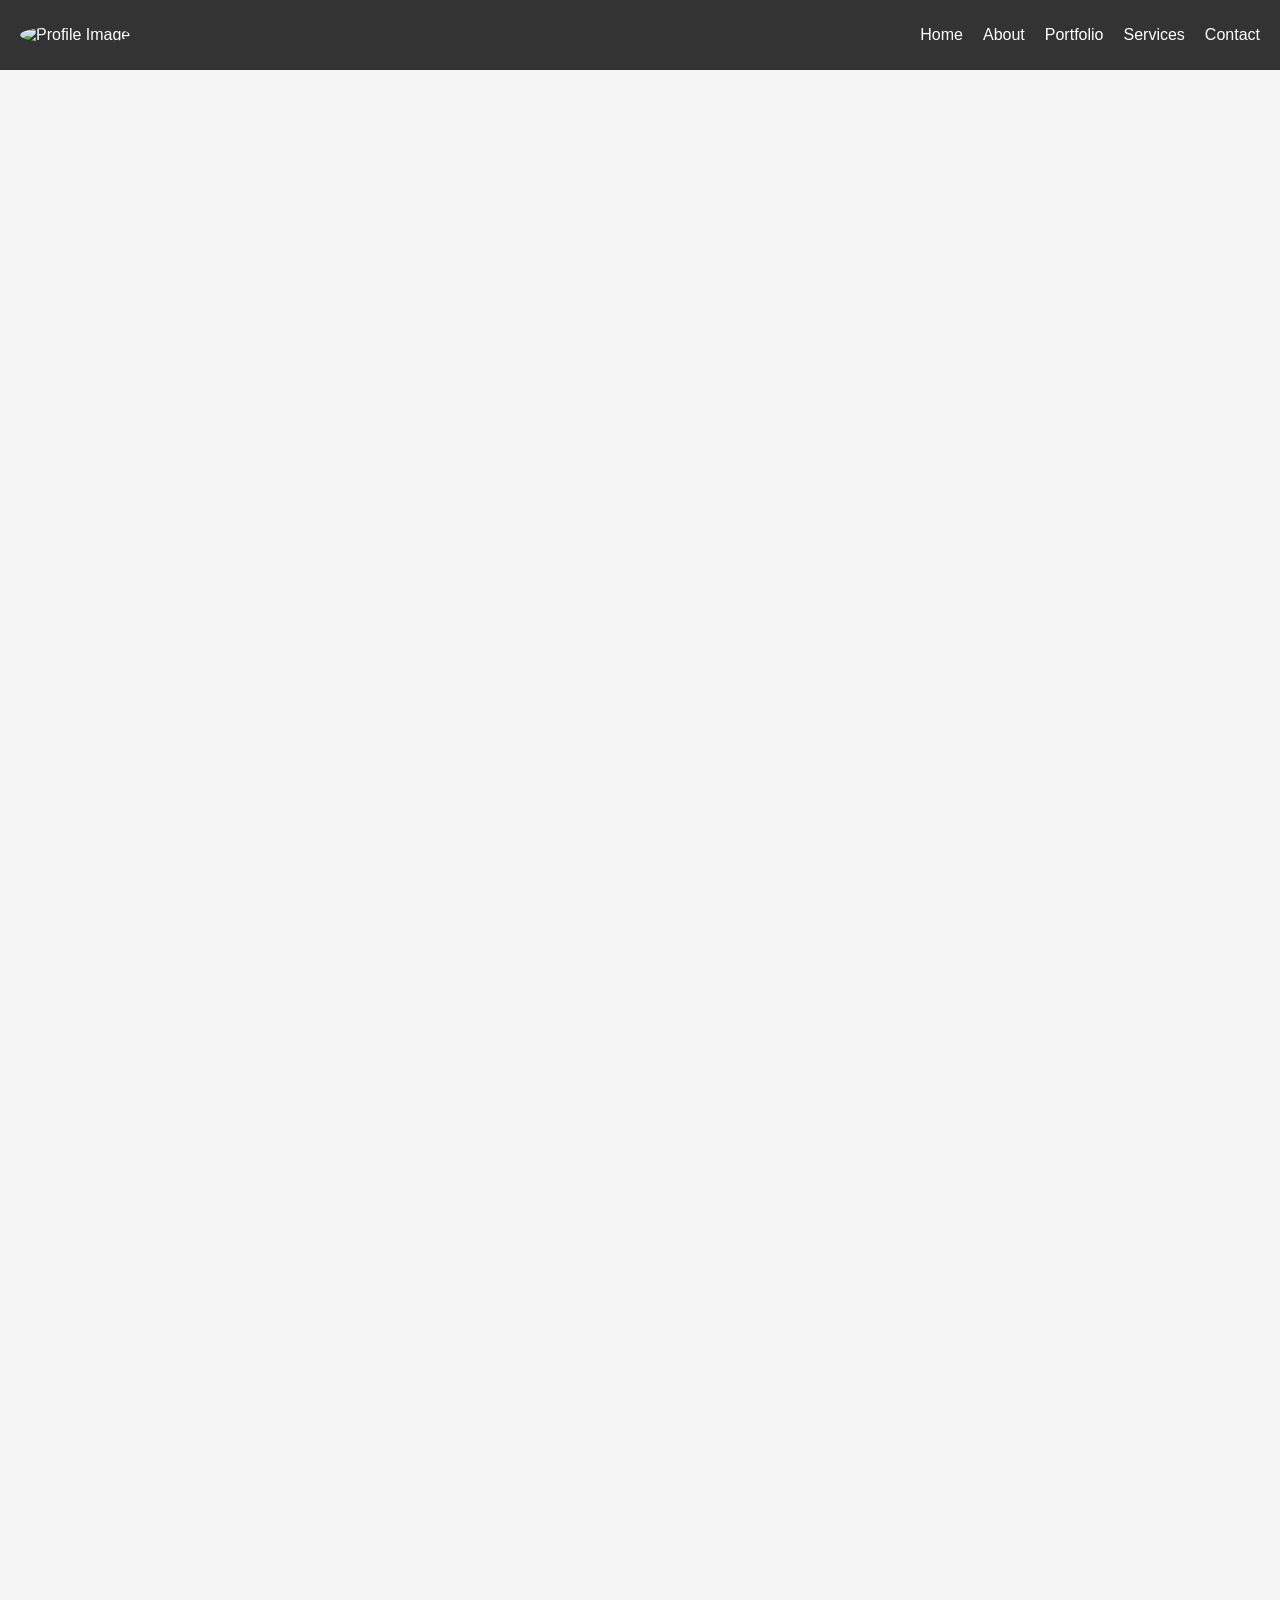
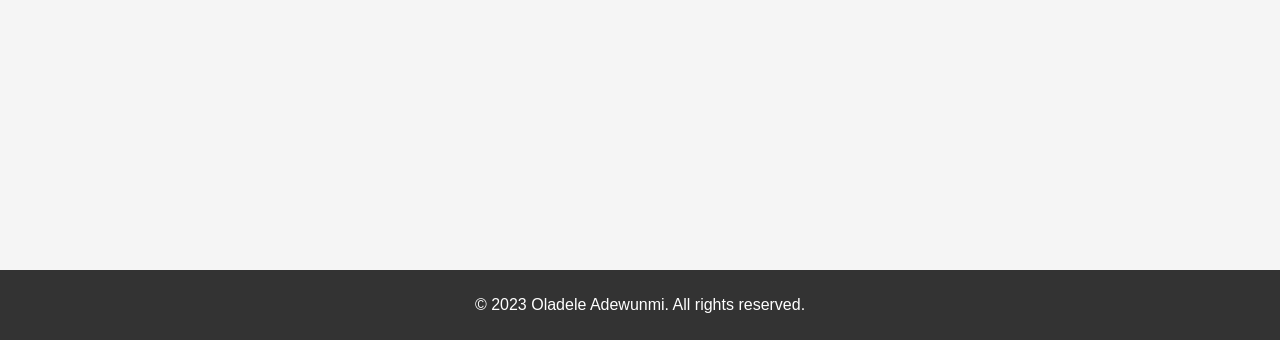
==== index.html @ 314d7623 "index" ====
<!DOCTYPE html>
<html lang="en">
<head>
  <meta charset="UTF-8">
  <meta name="viewport" content="width=device-width, initial-scale=1.0">
  <link rel="stylesheet" href="styles.css">
  <title>Oladele Adewunmi - Portfolio</title>
</head>
<body>
  <nav class="navbar">
    <div class="nav-logo">
      <img src="profile-image.jpg" alt="Profile Image">
    </div>
    <ul class="nav-links">
      <li><a href="#home">Home</a></li>
      <li><a href="#about">About</a></li>
      <li><a href="#portfolio">Portfolio</a></li>
      <li><a href="#services">Services</a></li>
      <li><a href="#contact">Contact</a></li>
    </ul>
  </nav>

  <section id="home">
    <!-- Home content -->
  </section>

  <section id="about">
    <!-- About content -->
  </section>

  <section id="portfolio">
    <!-- Portfolio content -->
  </section>

  <section id="services">
    <!-- Services content -->
  </section>

  <section id="contact">
    <!-- Contact content -->
  </section>

  <footer class="footer">
    <p>&copy; 2023 Oladele Adewunmi. All rights reserved.</p>
  </footer>

  <script src="script.js"></script>
</body>
</html>
---- styles.css ----
body {
  margin: 0;
  padding: 0;
  font-family: Arial, sans-serif;
}

.navbar {
  display: flex;
  justify-content: space-between;
  align-items: center;
  background-color: #333;
  color: white;
  padding: 10px 20px;
}

.nav-logo img {
  width: 60px;
  height: 60px;
  border-radius: 50%;
  margin-right: 20px;
}

.nav-links {
  list-style: none;
  display: flex;
  gap: 20px;
}

.nav-links a {
  color: white;
  text-decoration: none;
}

section {
  height: 100vh;
  padding: 50px;
  background-color: #f5f5f5;
}

.footer {
  background-color: #333;
  color: white;
  text-align: center;
  padding: 10px 0;
}
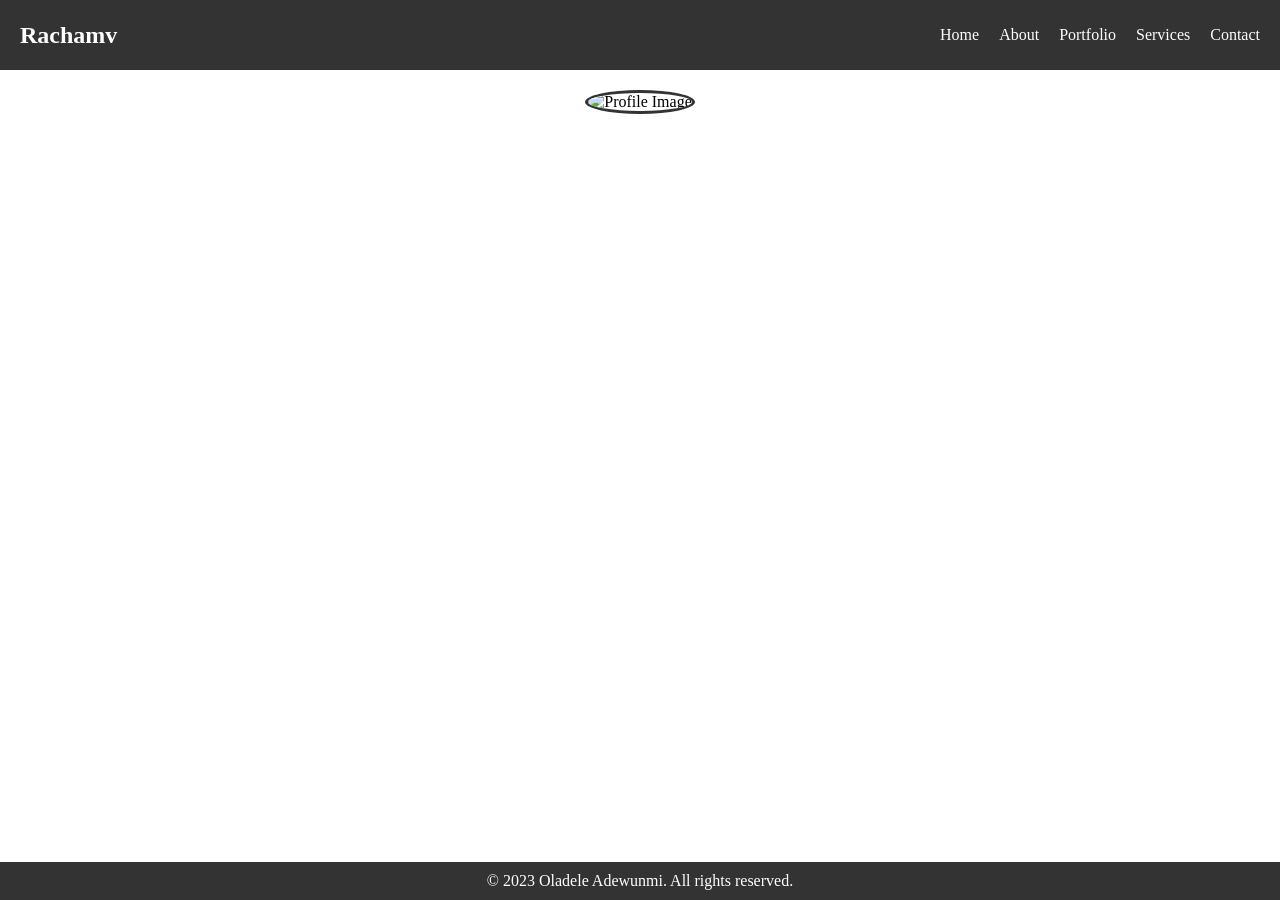
==== commit 328b99df: "the map" ====
--- a/index.html
+++ b/index.html
@@ -8,8 +8,8 @@
 </head>
 <body>
   <nav class="navbar">
-    <div class="nav-logo">
-      <img src="profile-image.jpg" alt="Profile Image">
+    <div class="nav-text-logo">
+      <h2>Rachamv</h2>
     </div>
     <ul class="nav-links">
       <li><a href="#home">Home</a></li>
@@ -21,6 +21,9 @@
   </nav>
 
   <section id="home">
+    <div class="profile-image">
+      <img src="profile-image.jpg" alt="Profile Image">
+    </div>
     <!-- Home content -->
   </section>
 
--- a/styles.css
+++ b/styles.css
@@ -1,9 +1,10 @@
-body {
+/* Reset some default styles */
+body, h1, h2, h3, p {
   margin: 0;
   padding: 0;
-  font-family: Arial, sans-serif;
 }
 
+/* Navigation bar styles */
 .navbar {
   display: flex;
   justify-content: space-between;
@@ -13,11 +14,8 @@
   padding: 10px 20px;
 }
 
-.nav-logo img {
-  width: 60px;
-  height: 60px;
-  border-radius: 50%;
-  margin-right: 20px;
+.nav-text-logo h2 {
+  font-size: 24px;
 }
 
 .nav-links {
@@ -31,16 +29,26 @@
   text-decoration: none;
 }
 
-section {
-  height: 100vh;
-  padding: 50px;
-  background-color: #f5f5f5;
+/* Profile image styles */
+.profile-image {
+  text-align: center;
+  margin-top: 20px;
 }
 
+.profile-image img {
+  width: 150px;
+  height: 150px;
+  border-radius: 50%;
+  border: 3px solid #333;
+}
+
+/* Footer styles */
 .footer {
   background-color: #333;
   color: white;
   text-align: center;
   padding: 10px 0;
+  position: absolute;
+  bottom: 0;
+  width: 100%;
 }
-
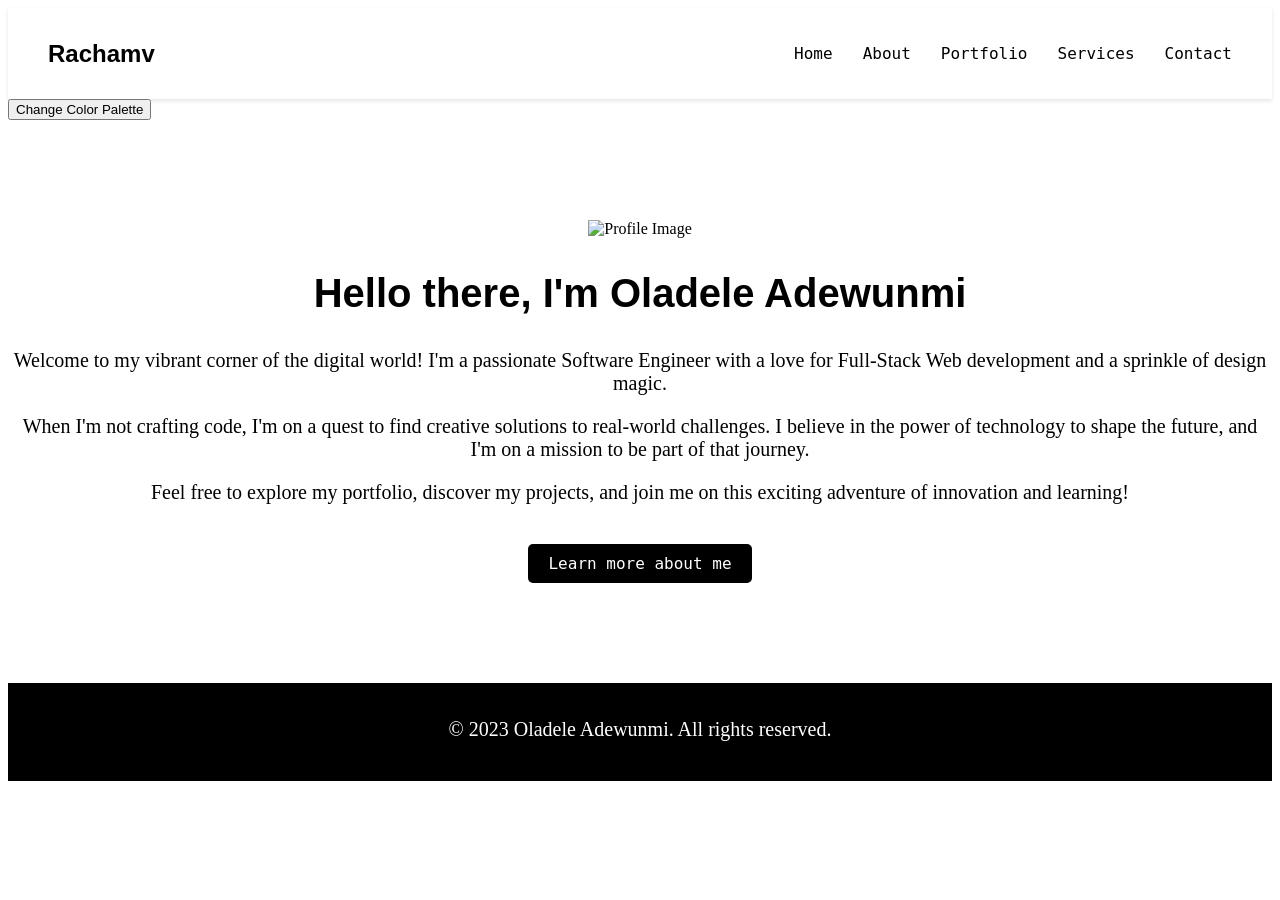
==== commit 5050a347: "style.css update" ====
--- a/index.html
+++ b/index.html
@@ -19,12 +19,18 @@
       <li><a href="#contact">Contact</a></li>
     </ul>
   </nav>
-
+  <button id="changePalette">Change Color Palette</button>
   <section id="home">
     <div class="profile-image">
-      <img src="profile-image.jpg" alt="Profile Image">
+      <img src="https://avatars.githubusercontent.com/u/87828937?v=4" alt="Profile Image">
     </div>
-    <!-- Home content -->
+    <div class="home-content">
+      <h1>Hello there, I'm Oladele Adewunmi</h1>
+      <p>Welcome to my vibrant corner of the digital world! I'm a passionate Software Engineer with a love for Full-Stack Web development and a sprinkle of design magic.</p>
+      <p>When I'm not crafting code, I'm on a quest to find creative solutions to real-world challenges. I believe in the power of technology to shape the future, and I'm on a mission to be part of that journey.</p>
+      <p>Feel free to explore my portfolio, discover my projects, and join me on this exciting adventure of innovation and learning!</p>
+      <a href="#about" class="about-link">Learn more about me</a>
+    </div>
   </section>
 
   <section id="about">
--- a/styles.css
+++ b/styles.css
@@ -1,7 +1,132 @@
-/* Reset some default styles */
-body, h1, h2, h3, p {
-  margin: 0;
-  padding: 0;
+/* Reset and font loading styles */
+/* ... (font-face rules) ... */
+
+/* Define the color palettes */
+/* ... (color palettes) ... */
+
+/* Navigation bar styles */
+/* ... (navbar styles) ... */
+
+/* Profile image animation */
+/* ... (profile image styles) ... */
+
+/* Home section styles */
+/* ... (home section styles) ... */
+
+/* Footer styles */
+/* ... (footer styles) ... */
+
+/* Animation */
+/* ... (animation) ... */
+/* Reset and font loading styles */
+@font-face {
+  font-family: 'GT Sectra';
+  src: url('fonts/GT-Sectra-Book.woff2') format('woff2'),
+       url('fonts/GT-Sectra-Book.woff') format('woff');
+  font-weight: normal;
+  font-style: normal;
+}
+
+@font-face {
+  font-family: 'GT Sectra';
+  src: url('fonts/GT-Sectra-Book-Italic.woff2') format('woff2'),
+       url('fonts/GT-Sectra-Book-Italic.woff') format('woff');
+  font-weight: normal;
+  font-style: italic;
+}
+
+@font-face {
+  font-family: 'Input Mono';
+  src: url('fonts/InputMono-Regular.woff2') format('woff2'),
+       url('fonts/InputMono-Regular.woff') format('woff');
+  font-weight: normal;
+  font-style: normal;
+}
+
+@font-face {
+  font-family: 'Moderat';
+  src: url('fonts/Moderat-Regular.woff2') format('woff2'),
+       url('fonts/Moderat-Regular.woff') format('woff');
+  font-weight: normal;
+  font-style: normal;
+}
+
+@font-face {
+  font-family: 'Moderat';
+  src: url('fonts/Moderat-Bold.woff2') format('woff2'),
+       url('fonts/Moderat-Bold.woff') format('woff');
+  font-weight: bold;
+  font-style: normal;
+}
+
+/* Define the color palettes */
+html {
+  --bright: #000;
+  --accent: #000;
+  --body: #fff;
+}
+.palette-10 {
+  --bright: #0043ef;
+  --accent: #ffe0e0;
+  --body: #fff3f3;
+  --pastel: #b0c6ff;
+  --dmb: #0043ef;
+  --dma: #ffe0e0;
+  --dmo: #fff3f3;
+}
+.palette-20 {
+  --bright: #0dcc6c;
+  --accent: #ffe3f4;
+  --body: #fff3fa;
+  --pastel: #78ffbb;
+  --dmb: #0dcc6c;
+  --dma: #ffe3f4;
+  --dmo: #fff3fa;
+}
+.palette-30 {
+  --bright: #3ab091;
+  --accent: #f4e3ff;
+  --body: #fbf3ff;
+  --pastel: #87ffe2;
+  --dmb: #3ab091;
+  --dma: #f4e3ff;
+  --dmo: #fbf3ff;
+}
+.palette-40 {
+  --bright: #a732d0;
+  --accent: #ffe9cf;
+  --body: #fffbf3;
+  --pastel: #e496ff;
+  --dmb: #a732d0;
+  --dma: #ffe9cf;
+  --dmo: #fffbf3;
+}
+.palette-50 {
+  --bright: #d231a0;
+  --accent: #e3fff7;
+  --body: #f3fffc;
+  --pastel: #ff9ce0;
+  --dmb: #d231a0;
+  --dma: #e3fff7;
+  --dmo: #f3fffc;
+}
+.palette-60 {
+  --bright: #ef7f31;
+  --accent: #e3fff0;
+  --body: #f3fff9;
+  --pastel: #ffb886;
+  --dmb: #ef7f31;
+  --dma: #e3fff0;
+  --dmo: #f3fff9;
+}
+.palette-70 {
+  --bright: #d74e45;
+  --accent: #e3eeff;
+  --body: #f3f7ff;
+  --pastel: #ff8c85;
+  --dmb: #d74e45;
+  --dma: #e3eeff;
+  --dmo: #f3f7ff;
 }
 
 /* Navigation bar styles */
@@ -9,46 +134,104 @@
   display: flex;
   justify-content: space-between;
   align-items: center;
-  background-color: #333;
-  color: white;
-  padding: 10px 20px;
+  background-color: var(--body);
+  color: var(--bright);
+  padding: 20px 40px;
+  box-shadow: 0 2px 4px rgba(0, 0, 0, 0.1);
 }
 
 .nav-text-logo h2 {
-  font-size: 24px;
+  font-family: 'Moderat', sans-serif;
+  font-size: 1.5rem;
+  margin: 0;
 }
 
 .nav-links {
   list-style: none;
   display: flex;
-  gap: 20px;
-}
-
-.nav-links a {
-  color: white;
+  gap: 30px;
+}
+
+.nav-links li a {
   text-decoration: none;
-}
-
-/* Profile image styles */
+  color: var(--bright);
+  font-family: 'Input Mono', monospace;
+  font-size: 1rem;
+  transition: color 0.3s ease-in-out;
+}
+
+.nav-links li a:hover {
+  color: var(--accent);
+}
+
+/* Profile image animation */
 .profile-image {
+  display: block;
+  margin: 0 auto;
+  width: 200px;
+  border-radius: 50%;
+  animation: slideRight 1s ease-in-out;
+}
+
+/* Home section styles */
+#home {
+  background-color: var(--pastel);
+  color: var(--bright);
   text-align: center;
+  padding: 100px 0;
+}
+
+.home-content {
+  margin-top: 30px;
+}
+
+h1 {
+  font-size: 2.5rem;
+  font-family: 'Moderat', sans-serif;
+}
+
+p {
+  font-size: 1.25rem;
+  margin-top: 15px;
+  font-family: 'GT Sectra', serif;
+}
+
+.about-link {
+  display: inline-block;
+  background-color: var(--bright);
+  color: var(--body);
+  padding: 10px 20px;
   margin-top: 20px;
-}
-
-.profile-image img {
-  width: 150px;
-  height: 150px;
-  border-radius: 50%;
-  border: 3px solid #333;
-}
+  border-radius: 5px;
+  text-decoration: none;
+  transition: background-color 0.3s ease-in-out;
+  font-family: 'Input Mono', monospace;
+}
+
+.about-link:hover {
+  background-color: var(--accent);
+}
+
+/* Other section styles */
+/* ... (about, portfolio, services, contact styles) ... */
 
 /* Footer styles */
 .footer {
-  background-color: #333;
-  color: white;
+  background-color: var(--bright);
+  color: var(--body);
   text-align: center;
-  padding: 10px 0;
-  position: absolute;
-  bottom: 0;
-  width: 100%;
-}
+  padding: 20px 0;
+  font-family: 'Input Mono', monospace;
+}
+
+/* Animation */
+@keyframes slideRight {
+  0% {
+    transform: translateX(-100px);
+    opacity: 0;
+  }
+  100% {
+    transform: translateX(0);
+    opacity: 1;
+  }
+}
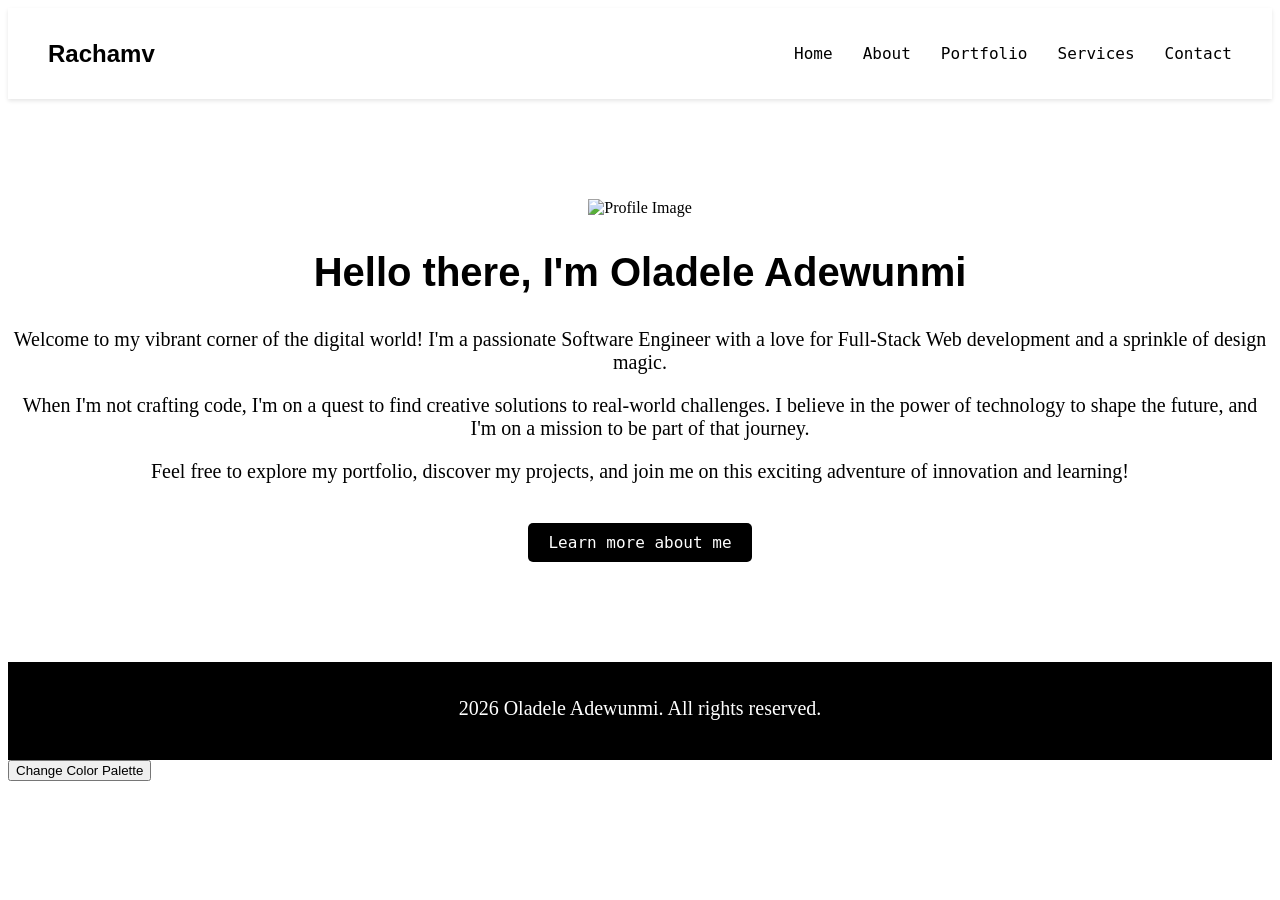
==== commit 0ed81a95: "index.html footer updater" ====
--- a/index.html
+++ b/index.html
@@ -19,7 +19,6 @@
       <li><a href="#contact">Contact</a></li>
     </ul>
   </nav>
-  <button id="changePalette">Change Color Palette</button>
   <section id="home">
     <div class="profile-image">
       <img src="https://avatars.githubusercontent.com/u/87828937?v=4" alt="Profile Image">
@@ -32,27 +31,10 @@
       <a href="#about" class="about-link">Learn more about me</a>
     </div>
   </section>
-
-  <section id="about">
-    <!-- About content -->
-  </section>
-
-  <section id="portfolio">
-    <!-- Portfolio content -->
-  </section>
-
-  <section id="services">
-    <!-- Services content -->
-  </section>
-
-  <section id="contact">
-    <!-- Contact content -->
-  </section>
-
   <footer class="footer">
-    <p>&copy; 2023 Oladele Adewunmi. All rights reserved.</p>
+    <p><span id="current-year"></span> Oladele Adewunmi. All rights reserved.</p>
   </footer>
-
+  <button id="changePalette">Change Color Palette</button>
   <script src="script.js"></script>
 </body>
 </html>
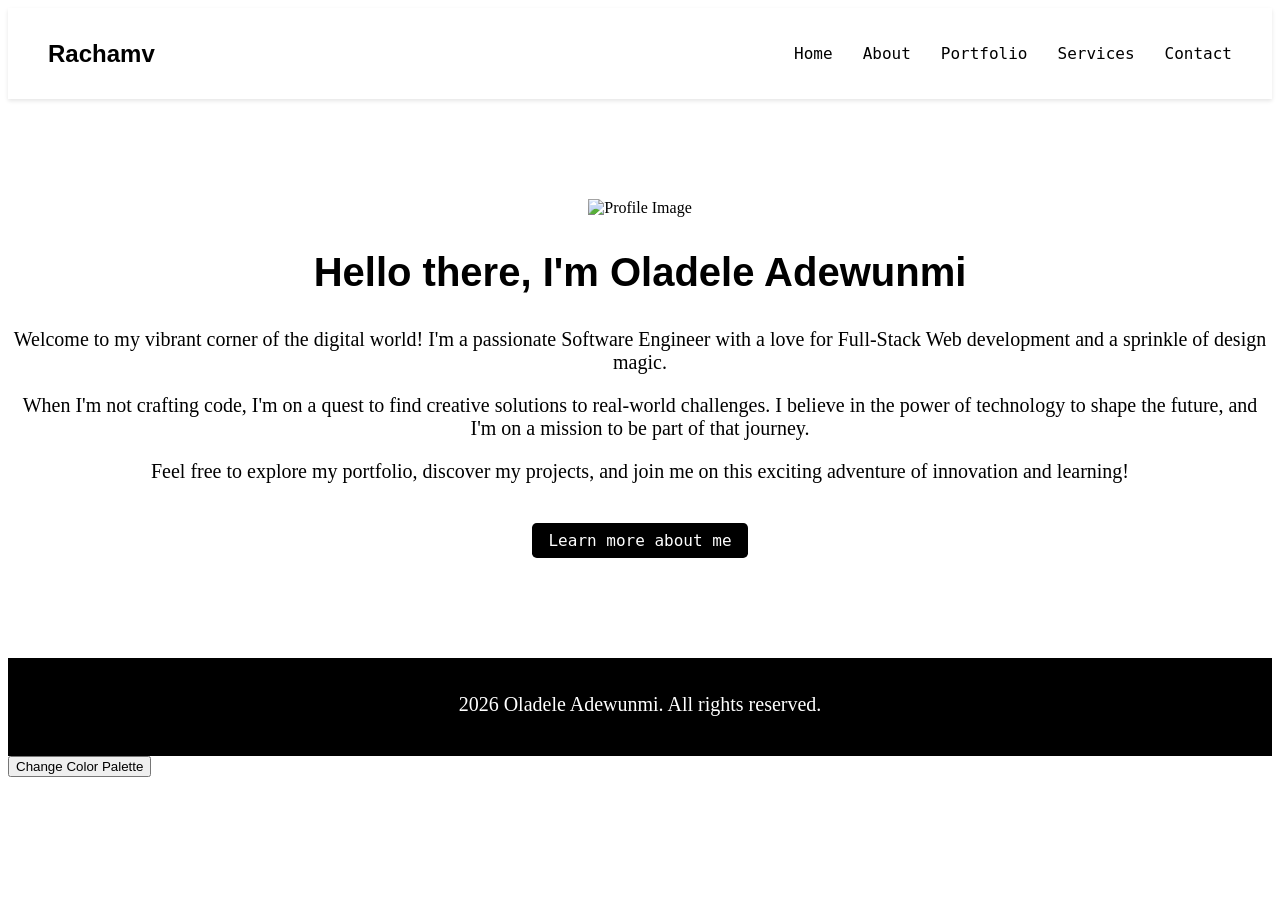
==== commit ae6c74ac: "about me" ====
--- a/index.html
+++ b/index.html
@@ -28,7 +28,7 @@
       <p>Welcome to my vibrant corner of the digital world! I'm a passionate Software Engineer with a love for Full-Stack Web development and a sprinkle of design magic.</p>
       <p>When I'm not crafting code, I'm on a quest to find creative solutions to real-world challenges. I believe in the power of technology to shape the future, and I'm on a mission to be part of that journey.</p>
       <p>Feel free to explore my portfolio, discover my projects, and join me on this exciting adventure of innovation and learning!</p>
-      <a href="#about" class="about-link">Learn more about me</a>
+      <a href="Rachamv/Rachamv/about.html" class="about-link">Learn more about me</a>
     </div>
   </section>
   <footer class="footer">
--- a/styles.css
+++ b/styles.css
@@ -213,6 +213,69 @@
 }
 
 /* Other section styles */
+/* About section */
+.content-wrapper {
+  max-width: 1200px;
+  margin: 0 auto;
+  padding: 4rem 2rem;
+}
+
+.about-content {
+  display: flex;
+  gap: 2rem;
+  align-items: center;
+}
+
+.about-image img {
+  max-width: 100%;
+  border-radius: 50%;
+  animation: slideRight 1s ease-in-out;
+}
+
+.about-text {
+  flex: 1;
+}
+
+.about-text p {
+  margin-bottom: 1.5rem;
+  font-size: 1.1rem;
+  line-height: 1.6;
+}
+
+.about-link {
+  display: inline-block;
+  padding: 0.5rem 1rem;
+  background-color: var(--bright);
+  color: var(--body);
+  font-size: 1rem;
+  text-decoration: none;
+  border-radius: 0.3rem;
+  transition: background-color 0.3s ease-in-out;
+}
+
+.about-link:hover {
+  background-color: var(--accent);
+}
+
+/* Tech Stack section */
+.tech-stack-list {
+  list-style: none;
+  font-size: 1.1rem;
+  line-height: 1.6;
+}
+
+.tech-stack-list li {
+  margin-bottom: 1rem;
+}
+
+/* GitHub Stats and Contribution Graph sections */
+.github-stats,
+.contribution-graph {
+  display: flex;
+  flex-direction: column;
+  align-items: center;
+  gap: 2rem;
+}
 /* ... (about, portfolio, services, contact styles) ... */
 
 /* Footer styles */
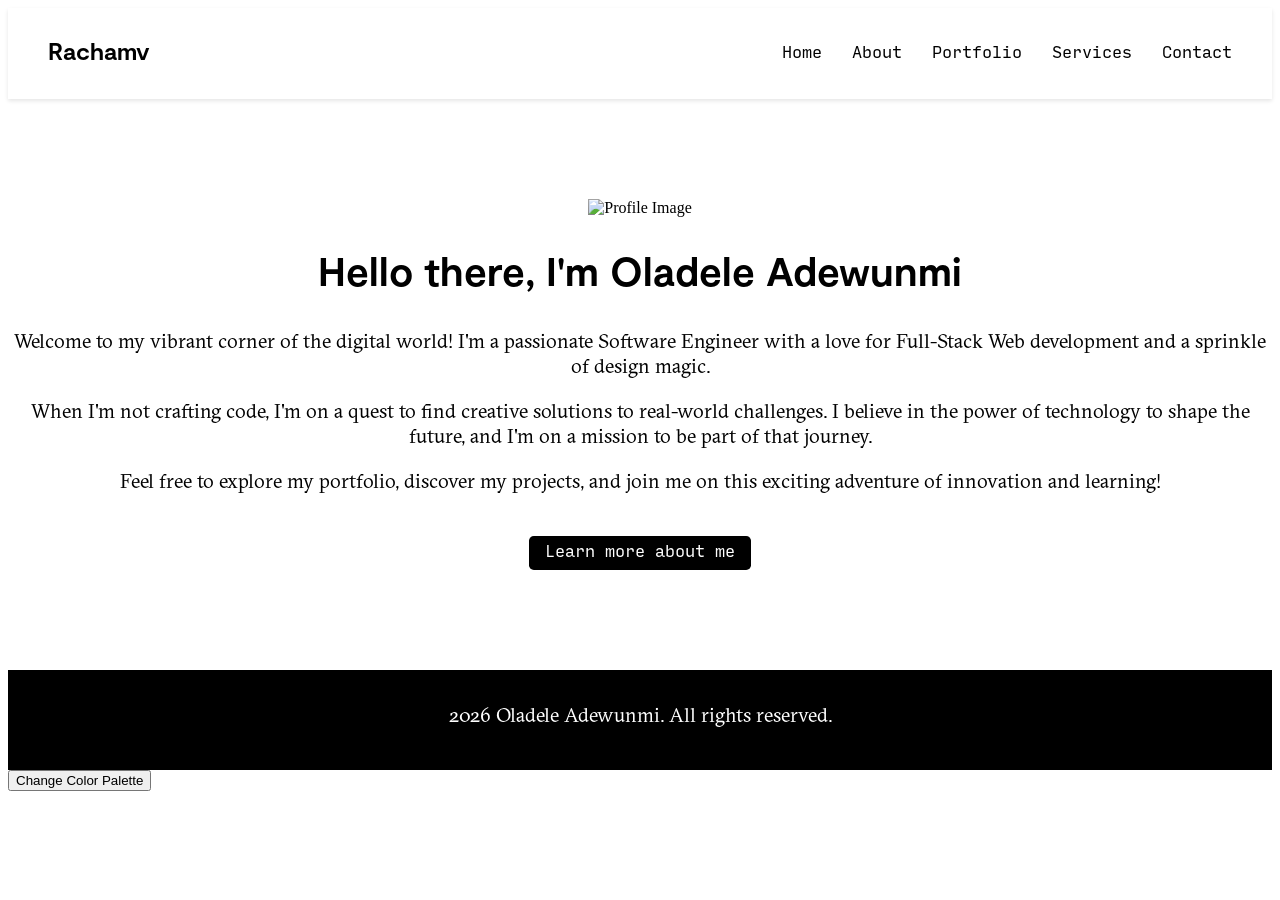
==== commit 1bd85a68: "creating other file" ====
--- a/index.html
+++ b/index.html
@@ -12,11 +12,11 @@
       <h2>Rachamv</h2>
     </div>
     <ul class="nav-links">
-      <li><a href="#home">Home</a></li>
-      <li><a href="#about">About</a></li>
-      <li><a href="#portfolio">Portfolio</a></li>
-      <li><a href="#services">Services</a></li>
-      <li><a href="#contact">Contact</a></li>
+      <li><a href="index.html">Home</a></li>
+      <li><a href="/about.html">About</a></li>
+      <li><a href="/portfolio">Portfolio</a></li>
+      <li><a href="/services">Services</a></li>
+      <li><a href="/contact">Contact</a></li>
     </ul>
   </nav>
   <section id="home">
@@ -28,7 +28,7 @@
       <p>Welcome to my vibrant corner of the digital world! I'm a passionate Software Engineer with a love for Full-Stack Web development and a sprinkle of design magic.</p>
       <p>When I'm not crafting code, I'm on a quest to find creative solutions to real-world challenges. I believe in the power of technology to shape the future, and I'm on a mission to be part of that journey.</p>
       <p>Feel free to explore my portfolio, discover my projects, and join me on this exciting adventure of innovation and learning!</p>
-      <a href="Rachamv/Rachamv/about.html" class="about-link">Learn more about me</a>
+      <a href="/about.html" class="about-link">Learn more about me</a>
     </div>
   </section>
   <footer class="footer">
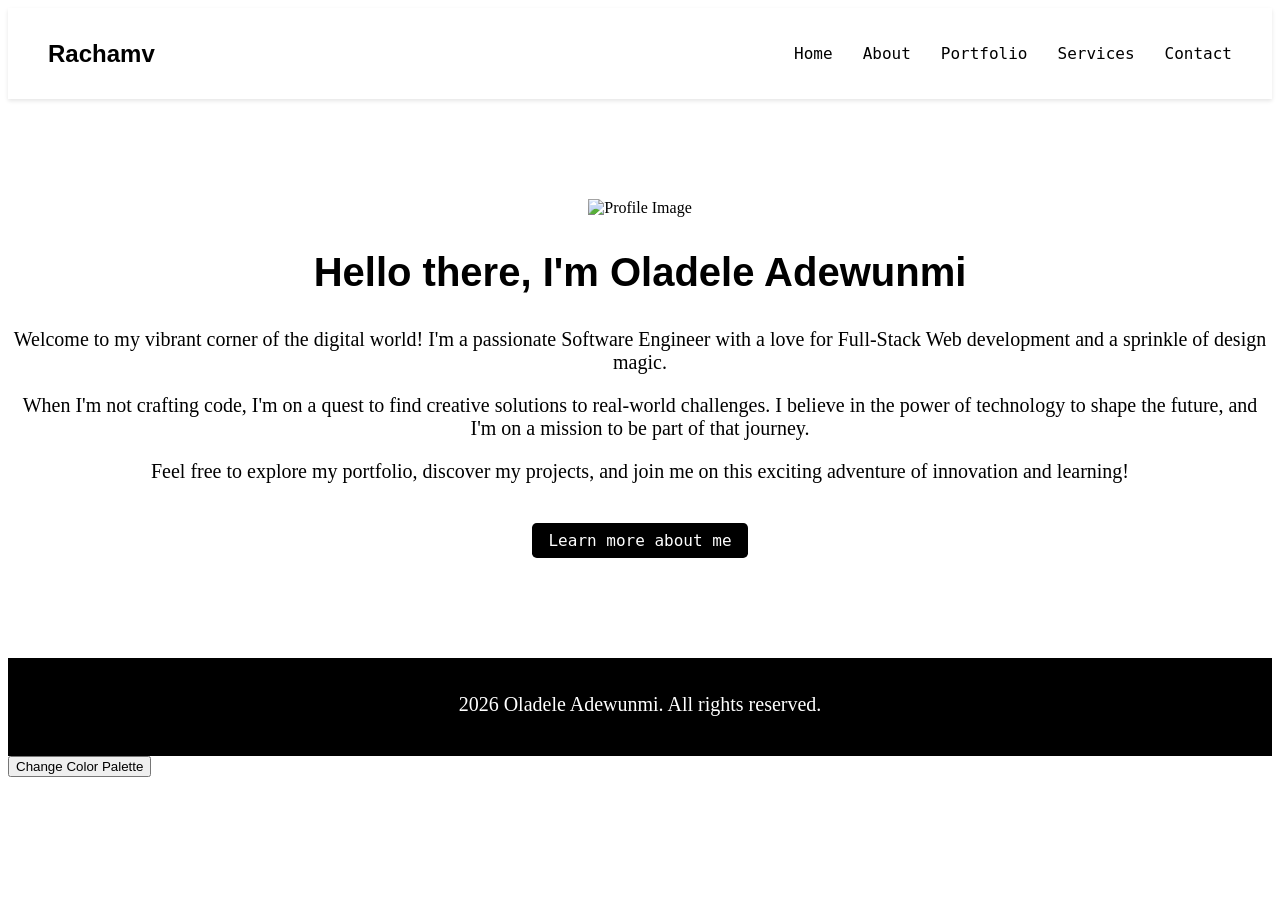
==== commit 7ade6cb1: "portfolio" ====
--- a/index.html
+++ b/index.html
@@ -13,10 +13,10 @@
     </div>
     <ul class="nav-links">
       <li><a href="index.html">Home</a></li>
-      <li><a href="/about.html">About</a></li>
-      <li><a href="/portfolio">Portfolio</a></li>
-      <li><a href="/services">Services</a></li>
-      <li><a href="/contact">Contact</a></li>
+      <li><a href="about.html">About</a></li>
+      <li><a href="portfolio.html">Portfolio</a></li>
+      <li><a href="services.html">Services</a></li>
+      <li><a href="contact.html">Contact</a></li>
     </ul>
   </nav>
   <section id="home">
@@ -28,7 +28,7 @@
       <p>Welcome to my vibrant corner of the digital world! I'm a passionate Software Engineer with a love for Full-Stack Web development and a sprinkle of design magic.</p>
       <p>When I'm not crafting code, I'm on a quest to find creative solutions to real-world challenges. I believe in the power of technology to shape the future, and I'm on a mission to be part of that journey.</p>
       <p>Feel free to explore my portfolio, discover my projects, and join me on this exciting adventure of innovation and learning!</p>
-      <a href="/about.html" class="about-link">Learn more about me</a>
+      <a href="about.html" class="about-link">Learn more about me</a>
     </div>
   </section>
   <footer class="footer">
--- a/styles.css
+++ b/styles.css
@@ -21,40 +21,40 @@
 /* Reset and font loading styles */
 @font-face {
   font-family: 'GT Sectra';
-  src: url('fonts/GT-Sectra-Book.woff2') format('woff2'),
-       url('fonts/GT-Sectra-Book.woff') format('woff');
+  src: url('.fonts/GT-Sectra-Book.woff2') format('woff2'),
+       url('.fonts/GT-Sectra-Book.woff') format('woff');
   font-weight: normal;
   font-style: normal;
 }
 
 @font-face {
   font-family: 'GT Sectra';
-  src: url('fonts/GT-Sectra-Book-Italic.woff2') format('woff2'),
-       url('fonts/GT-Sectra-Book-Italic.woff') format('woff');
+  src: url('.fonts/GT-Sectra-Book-Italic.woff2') format('woff2'),
+       url('.fonts/GT-Sectra-Book-Italic.woff') format('woff');
   font-weight: normal;
   font-style: italic;
 }
 
 @font-face {
   font-family: 'Input Mono';
-  src: url('fonts/InputMono-Regular.woff2') format('woff2'),
-       url('fonts/InputMono-Regular.woff') format('woff');
+  src: url('.fonts/InputMono-Regular.woff2') format('woff2'),
+       url('.fonts/InputMono-Regular.woff') format('woff');
   font-weight: normal;
   font-style: normal;
 }
 
 @font-face {
   font-family: 'Moderat';
-  src: url('fonts/Moderat-Regular.woff2') format('woff2'),
-       url('fonts/Moderat-Regular.woff') format('woff');
+  src: url('.fonts/Moderat-Regular.woff2') format('woff2'),
+       url('.fonts/Moderat-Regular.woff') format('woff');
   font-weight: normal;
   font-style: normal;
 }
 
 @font-face {
   font-family: 'Moderat';
-  src: url('fonts/Moderat-Bold.woff2') format('woff2'),
-       url('fonts/Moderat-Bold.woff') format('woff');
+  src: url('.fonts/Moderat-Bold.woff2') format('woff2'),
+       url('.fonts/Moderat-Bold.woff') format('woff');
   font-weight: bold;
   font-style: normal;
 }
@@ -276,6 +276,152 @@
   align-items: center;
   gap: 2rem;
 }
+/* ... ( contact styles) ... */
+/* Styles for Contact page */
+.contact-form {
+  margin-top: 2rem;
+  padding: 2rem;
+  background-color: var(--body);
+  border-radius: 10px;
+  box-shadow: 0px 4px 8px rgba(0, 0, 0, 0.1);
+}
+
+.contact-form form {
+  display: flex;
+  flex-direction: column;
+  gap: 1rem;
+}
+
+.contact-form label {
+  font-weight: bold;
+  color: var(--bright);
+}
+
+.contact-form input,
+.contact-form textarea {
+  padding: 0.5rem;
+  border: 1px solid var(--bright);
+  border-radius: 5px;
+  background-color: var(--body);
+  color: var(--bright);
+}
+
+.contact-form button {
+  padding: 0.5rem 1rem;
+  background-color: var(--bright);
+  color: var(--body);
+  border: none;
+  border-radius: 5px;
+  cursor: pointer;
+}
+
+.contact-info {
+  margin-top: 2rem;
+  padding: 1rem;
+  background-color: var(--body);
+  border-radius: 10px;
+  box-shadow: 0px 4px 8px rgba(0, 0, 0, 0.1);
+}
+
+.contact-info h2 {
+  color: var(--bright);
+  margin-bottom: 1rem;
+}
+
+.social-links,
+.contact-links {
+  list-style: none;
+  padding: 0;
+}
+
+.social-links li,
+.contact-links li {
+  margin-bottom: 0.5rem;
+}
+
+.social-links a,
+.contact-links a {
+  color: var(--bright);
+  text-decoration: none;
+  transition: color 0.3s ease-in-out;
+}
+
+.social-links a:hover,
+.contact-links a:hover {
+  color: var(--accent);
+}
+
+
+/* ... (portfolio styles) ... */
+/* Portfolio Section */
+#portfolio {
+  padding: 80px 0;
+  text-align: center;
+}
+
+.section-title {
+  font-size: 36px;
+  color: var(--bright);
+  margin-bottom: 40px;
+}
+
+.project-container {
+  display: flex;
+  flex-wrap: wrap;
+  justify-content: center;
+  gap: 40px;
+}
+
+.project-box {
+  flex: 1;
+  max-width: 350px;
+  background-color: var(--accent);
+  border-radius: 10px;
+  padding: 20px;
+  box-shadow: 0px 4px 8px rgba(0, 0, 0, 0.1);
+  transition: transform 0.2s, box-shadow 0.2s;
+}
+
+.project-box:hover {
+  transform: translateY(-10px);
+  box-shadow: 0px 6px 12px rgba(0, 0, 0, 0.2);
+}
+
+.project {
+  text-align: left;
+}
+
+.project h3 {
+  font-size: 24px;
+  margin-top: 0;
+}
+
+.project img {
+  width: 100%;
+  max-height: 200px;
+  object-fit: cover;
+  border-radius: 6px;
+  margin-top: 15px;
+}
+
+.project p {
+  margin-top: 15px;
+  font-size: 16px;
+  color: var(--bright);
+}
+
+.project a {
+  display: block;
+  margin-top: 10px;
+  color: var(--bright);
+  font-weight: bold;
+  transition: color 0.2s;
+}
+
+.project a:hover {
+  color: var(--accent);
+}
+
 /* ... (about, portfolio, services, contact styles) ... */
 
 /* Footer styles */
